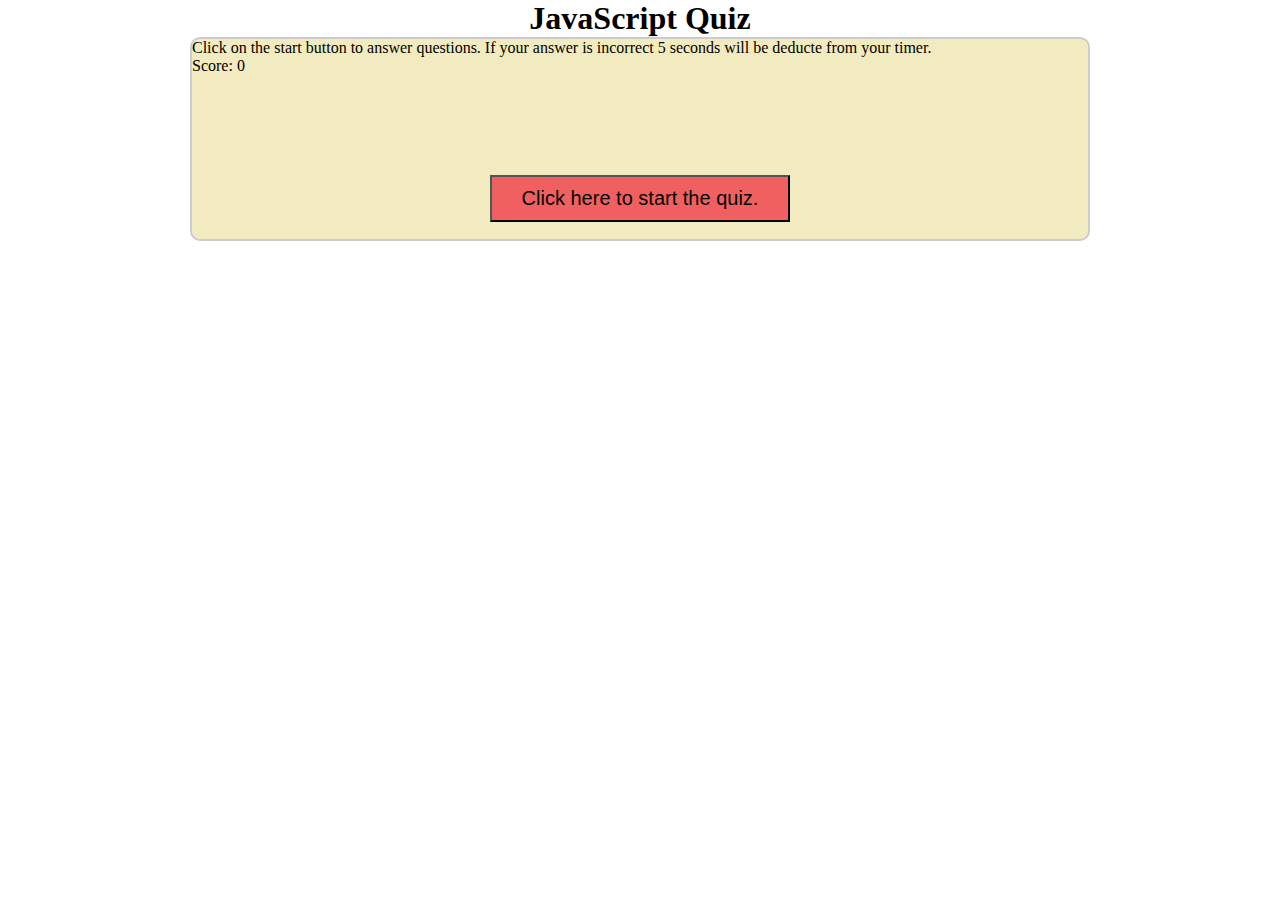
==== index.html @ 22c19621 "Added pseudo code and updated the code to progress through the questions, update the scores and the " ====
<!DOCTYPE html>
<!--[if lt IE 7]>      <html class="no-js lt-ie9 lt-ie8 lt-ie7"> <![endif]-->
<!--[if IE 7]>         <html class="no-js lt-ie9 lt-ie8"> <![endif]-->
<!--[if IE 8]>         <html class="no-js lt-ie9"> <![endif]-->
<!--[if gt IE 8]>      <html class="no-js"> <!--<![endif]-->
<html>
    <head>
        <meta charset="utf-8">
        <meta http-equiv="X-UA-Compatible" content="IE=edge">
        <title></title>
        <meta name="description" content="">
        <meta name="viewport" content="width=device-width, initial-scale=1">
        <link rel="stylesheet" href="assets/css/style.css">
    </head>
    <body>
        <!--[if lt IE 7]>
            <p class="browsehappy">You are using an <strong>outdated</strong> browser. Please <a href="#">upgrade your browser</a> to improve your experience.</p>
        <![endif]-->
        <h1 class="title">JavaScript Quiz</h1>

        <section id="quiz">
            <p>Click on the start button to answer questions. If your answer is incorrect 5 seconds will be deducte from your timer.</p>
            <div class="questions_container">
                <div id="score">
                    <p>Score: <span class="score_count">0</span></p>
                </div>
                <p class="timer_count"></p>
                <div class="question hide">
                    <p>Question One</p>
                    <label for="question_one" class="question_label">Answer One</label>
                    <input type="radio" name="question_one" class="question_radio" value="Answer One" data-correct="yes"/>
                    <label for="question_one" class="question_label">Answer Two</label>
                    <input type="radio" name="question_one" class="question_radio" value="Answer Two" data-correct="no"/>
                    <label for="question_one" class="question_label">Answer Three</label>
                    <input type="radio" name="question_one" class="question_radio" value="Answer Three" data-correct="no"/>
                    <label for="question_one" class="question_label">Answer Four</label>
                    <input type="radio" name="question_one" class="question_radio" value="Answer Four" data-correct="no"/>
                </div>
                <div class="question hide">
                    <p>Question Two</p>
                    <label for="question_two" class="question_label">Answer One</label>
                    <input type="radio" name="question_two" class="question_radio" value="Answer One" data-correct="no"/>
                    <label for="question_one" class="question_label">Answer Two</label>
                    <input type="radio" name="question_two" class="question_radio" value="Answer Two" data-correct="yes"/>
                    <label for="question_one" class="question_label">Answer Three</label>
                    <input type="radio" name="question_two" class="question_radio" value="Answer Three" data-correct="no"/>
                    <label for="question_one" class="question_label">Answer Four</label>
                    <input type="radio" name="question_two" class="question_radio" value="Answer Four" data-correct="no"/>
                </div>

                <p id="answer_value"></p>
                
                <button class="button" id="start_quiz" name="">Click here to start the quiz.</button>
            </div><!--end of question-->
            <button class="button hide" id="next_question" name="">Next question</button>
            <button class="button hide" id="submit" name="">Submit</button>
            
        </section><!--end of quiz section-->

        <script src="assets/js/scripts.js" async defer></script>
    </body>
</html>
---- assets/css/style.css ----
:root {
    --magenta: #5C4B51;
    --teal: #8CBEB2;
    --yellow: #F2EBBF;
    --orange: #F3B562;
    --pink: #F06060;
  }

*{
    margin: 0;
    padding: 0;
}

h1.title{
    text-align: center;
}

#quiz{
    width: 70%;
    margin: 0 auto;
    border: #ccc 2px solid;
    border-radius: 10px;
    min-height: 200px;
    background-color: var(--yellow);
}

.questions_container{
    display: flex;
    flex-direction: column;
}

.question{
    padding:20px;
}

.question h3{
    color: teal;
}

.question p{
    min-height: 100px;
}

.button{
    background-color: var(--pink);
    font-size: 20px;
    padding: 10px;
    text-align: center;
    margin-top: 100px;
    width: 300px;
    margin-left: auto;
    margin-right: auto;
}


.hide{
    display: none;
}
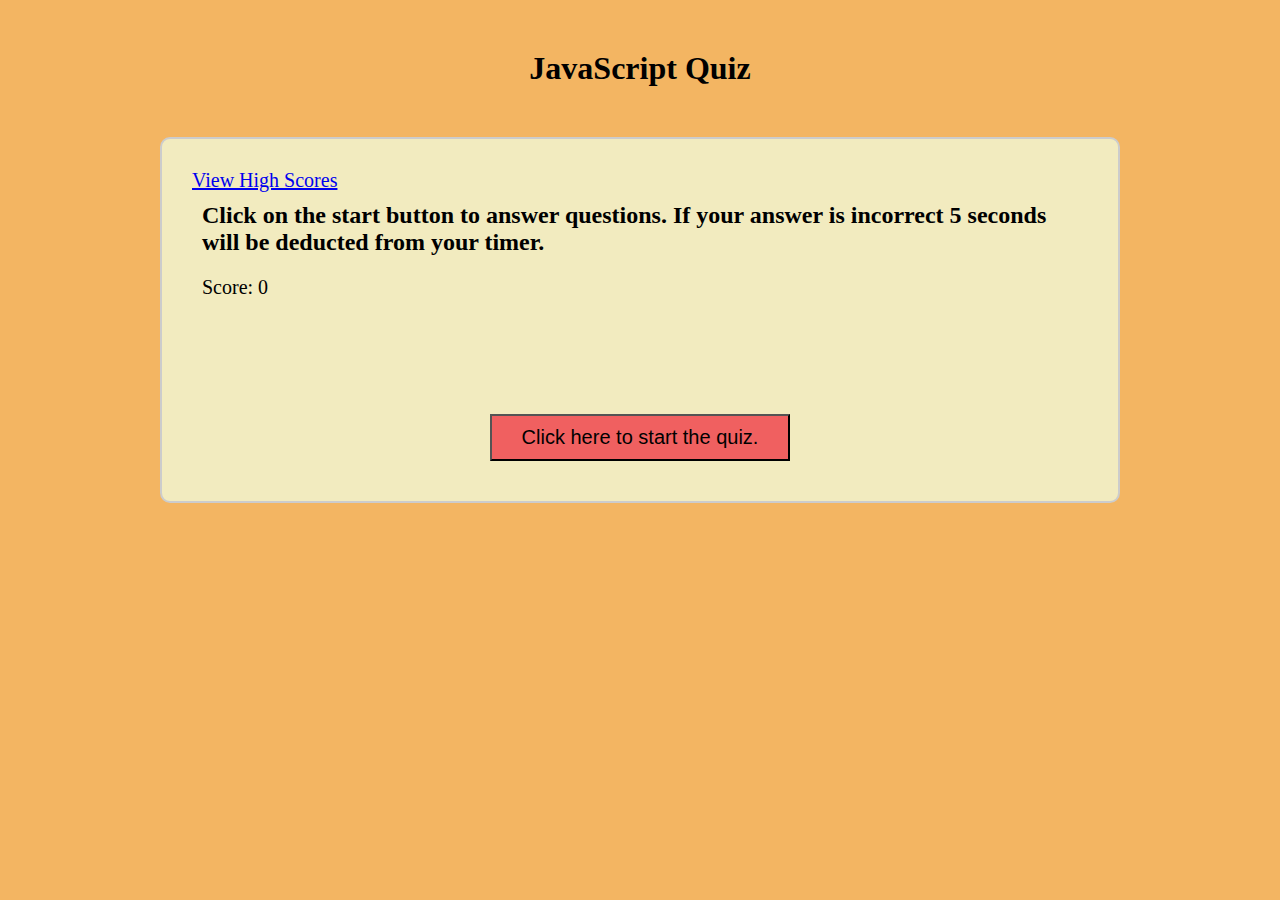
==== commit 9848d755: "Added the page to show the high scores. Modifed the code to show the next question without a button " ====
--- a/index.html
+++ b/index.html
@@ -17,44 +17,89 @@
             <p class="browsehappy">You are using an <strong>outdated</strong> browser. Please <a href="#">upgrade your browser</a> to improve your experience.</p>
         <![endif]-->
         <h1 class="title">JavaScript Quiz</h1>
-
+        
         <section id="quiz">
-            <p>Click on the start button to answer questions. If your answer is incorrect 5 seconds will be deducte from your timer.</p>
+            <p><a href="high_scores.html" target="_blank">View High Scores</a></p>
+            <h2 class="instructions">Click on the start button to answer questions. If your answer is incorrect 5 seconds will be deducted from your timer.</h2>
             <div class="questions_container">
                 <div id="score">
                     <p>Score: <span class="score_count">0</span></p>
                 </div>
                 <p class="timer_count"></p>
                 <div class="question hide">
-                    <p>Question One</p>
-                    <label for="question_one" class="question_label">Answer One</label>
-                    <input type="radio" name="question_one" class="question_radio" value="Answer One" data-correct="yes"/>
-                    <label for="question_one" class="question_label">Answer Two</label>
-                    <input type="radio" name="question_one" class="question_radio" value="Answer Two" data-correct="no"/>
-                    <label for="question_one" class="question_label">Answer Three</label>
-                    <input type="radio" name="question_one" class="question_radio" value="Answer Three" data-correct="no"/>
-                    <label for="question_one" class="question_label">Answer Four</label>
-                    <input type="radio" name="question_one" class="question_radio" value="Answer Four" data-correct="no"/>
-                </div>
+                    <p>Pick the fruit that is yellow.</p>
+                    
+                    <input type="radio" name="question_one" class="question_radio" value="Banana" data-correct="yes"/>
+                    <label for="question_one" class="question_label">Banana</label><br />
+                    <input type="radio" name="question_one" class="question_radio" value="Apple" data-correct="no"/>
+                    <label for="question_one" class="question_label">Apple</label><br />
+                    <input type="radio" name="question_one" class="question_radio" value="Orange" data-correct="no"/>
+                    <label for="question_one" class="question_label">Orange</label><br />
+                    <input type="radio" name="question_one" class="question_radio" value="Grapes" data-correct="no"/>
+                    <label for="question_one" class="question_label">Grapes</label><br />
+                </div><!--question-->
                 <div class="question hide">
-                    <p>Question Two</p>
-                    <label for="question_two" class="question_label">Answer One</label>
-                    <input type="radio" name="question_two" class="question_radio" value="Answer One" data-correct="no"/>
-                    <label for="question_one" class="question_label">Answer Two</label>
-                    <input type="radio" name="question_two" class="question_radio" value="Answer Two" data-correct="yes"/>
-                    <label for="question_one" class="question_label">Answer Three</label>
-                    <input type="radio" name="question_two" class="question_radio" value="Answer Three" data-correct="no"/>
-                    <label for="question_one" class="question_label">Answer Four</label>
-                    <input type="radio" name="question_two" class="question_radio" value="Answer Four" data-correct="no"/>
-                </div>
+                    <p>Allergies are mostly seen in which season?</p>
+                    <input type="radio" name="question_two" class="question_radio" value="Winter" data-correct="no"/>
+                    <label for="question_two" class="question_label">Winter</label><br />
+                    <input type="radio" name="question_two" class="question_radio" value="Spring" data-correct="yes"/>
+                    <label for="question_one" class="question_label">Spring</label><br />
+                    <input type="radio" name="question_two" class="question_radio" value="Fall" data-correct="no"/>
+                    <label for="question_one" class="question_label">Fall</label><br />
+                    <input type="radio" name="question_two" class="question_radio" value="Summer" data-correct="no"/>
+                    <label for="question_one" class="question_label">Summer</label>
+                </div><!--question-->
+
+                <div class="question hide">
+                    <p>Cherry Blossoms are</p>
+                    <input type="radio" name="question_two" class="question_radio" value="Pink" data-correct="yes"/>
+                    <label for="question_two" class="question_label">Pink</label><br />
+                    <input type="radio" name="question_two" class="question_radio" value="Red" data-correct="no"/>
+                    <label for="question_one" class="question_label">Red</label><br />
+                    <input type="radio" name="question_two" class="question_radio" value="White" data-correct="no"/>
+                    <label for="question_one" class="question_label">White</label><br />
+                    <input type="radio" name="question_two" class="question_radio" value="Purple" data-correct="no"/>
+                    <label for="question_one" class="question_label">Purple</label>
+                </div><!--question-->
+
+                <div class="question hide">
+                    <p>Microbiology is the study of</p>
+                    <input type="radio" name="question_two" class="question_radio" value="Bacteria" data-correct="no"/>
+                    <label for="question_two" class="question_label">Bacteria</label><br />
+                    <input type="radio" name="question_two" class="question_radio" value="Viruses" data-correct="no"/>
+                    <label for="question_one" class="question_label">Viruses</label><br />
+                    <input type="radio" name="question_two" class="question_radio" value="Protozoa" data-correct="no"/>
+                    <label for="question_one" class="question_label">Protozoa</label><br />
+                    <input type="radio" name="question_two" class="question_radio" value="All of the above" data-correct="yes"/>
+                    <label for="question_one" class="question_label">All of the above</label>
+                </div><!--question-->
+
+                <div class="question hide">
+                    <p>Whales are</p>
+                    <input type="radio" name="question_two" class="question_radio" value="Mammals" data-correct="yes"/>
+                    <label for="question_two" class="question_label">Mammals</label><br />
+                    <input type="radio" name="question_two" class="question_radio" value="Amphibians" data-correct="no"/>
+                    <label for="question_one" class="question_label">Amphibians</label><br />
+                    <input type="radio" name="question_two" class="question_radio" value="Reptiles" data-correct="no"/>
+                    <label for="question_one" class="question_label">Reptiles</label><br />
+                    <input type="radio" name="question_two" class="question_radio" value="All of the above" data-correct="no"/>
+                    <label for="question_one" class="question_label">All of the above</label>
+                </div><!--question-->
 
                 <p id="answer_value"></p>
                 
                 <button class="button" id="start_quiz" name="">Click here to start the quiz.</button>
             </div><!--end of question-->
-            <button class="button hide" id="next_question" name="">Next question</button>
-            <button class="button hide" id="submit" name="">Submit</button>
-            
+            <div class="final_page hide">
+                <p>You are all done!</p>
+                <form name="score_submit">
+                    <label>Enter your Initials: </label><input type="text" name="initials" class="initials" /><br />
+                    <input type="submit" class="button" name="Submit" id="submit" />
+                </form>
+            </div><!--final_page-->
+            <div class="show_scores hide">
+                <p>High Scores: <span class="display_score"></span></p>
+            </div><!--show_scores-->
         </section><!--end of quiz section-->
 
         <script src="assets/js/scripts.js" async defer></script>
--- a/assets/css/style.css
+++ b/assets/css/style.css
@@ -11,8 +11,43 @@
     padding: 0;
 }
 
+body{
+    background-color: var(--orange);
+}
+
+body.high_scores{
+    padding:20px;
+}
+
+body.high_scores h2{
+    text-align: center;
+    margin-bottom: 50px;
+}
+
+#high_scores{
+    border: #ccc 2px solid;
+    border-radius: 10px;
+    padding: 50px;
+    width: 500px;
+    margin: 0 auto;
+    background-color: var(--yellow);
+}
+
+#high_scores p{
+    margin-bottom: 20px;
+}
+
+p{
+    font-size: 20px;
+}
+
 h1.title{
     text-align: center;
+    margin: 50px;;
+}
+
+div#score {
+    margin-bottom: 15px;
 }
 
 #quiz{
@@ -22,11 +57,17 @@
     border-radius: 10px;
     min-height: 200px;
     background-color: var(--yellow);
+    padding: 30px;
+}
+
+.instructions{
+    padding: 10px;
 }
 
 .questions_container{
     display: flex;
     flex-direction: column;
+    padding: 10px;
 }
 
 .question{
@@ -38,7 +79,12 @@
 }
 
 .question p{
-    min-height: 100px;
+    min-height: 50px;
+}
+
+label.question_label {
+    margin-bottom: 10px;
+    display: inline-block;
 }
 
 .button{
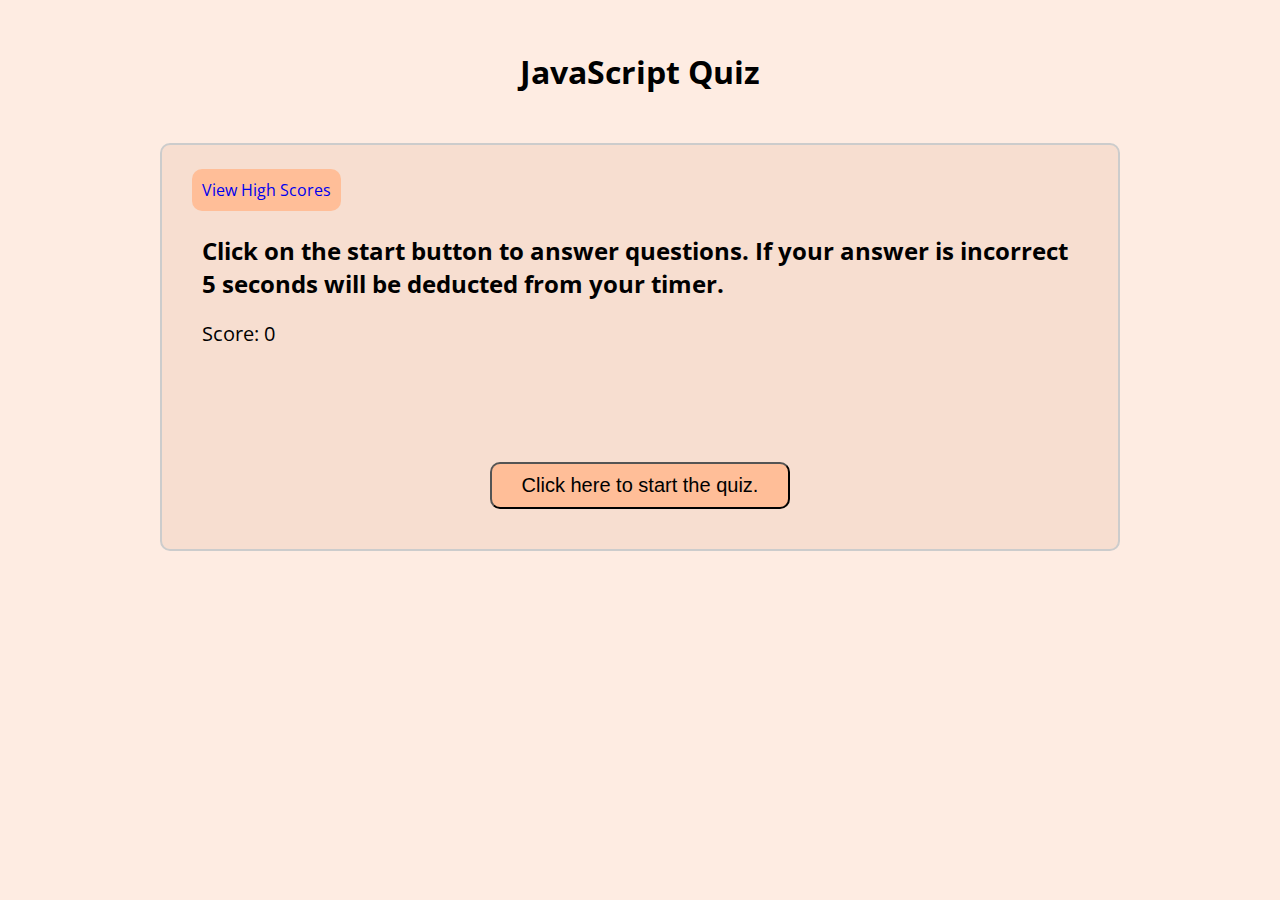
==== commit a2935a3c: "Updated the styles for the page" ====
--- a/index.html
+++ b/index.html
@@ -11,6 +11,9 @@
         <meta name="description" content="">
         <meta name="viewport" content="width=device-width, initial-scale=1">
         <link rel="stylesheet" href="assets/css/style.css">
+        <link rel="preconnect" href="https://fonts.googleapis.com">
+        <link rel="preconnect" href="https://fonts.gstatic.com" crossorigin>
+        <link href="https://fonts.googleapis.com/css2?family=Open+Sans:ital,wght@0,300..800;1,300..800&display=swap" rel="stylesheet">
     </head>
     <body>
         <!--[if lt IE 7]>
@@ -19,7 +22,7 @@
         <h1 class="title">JavaScript Quiz</h1>
         
         <section id="quiz">
-            <p><a href="high_scores.html" target="_blank">View High Scores</a></p>
+            <p><a href="high_scores.html" target="_blank" class="button">View High Scores</a></p><br />
             <h2 class="instructions">Click on the start button to answer questions. If your answer is incorrect 5 seconds will be deducted from your timer.</h2>
             <div class="questions_container">
                 <div id="score">
--- a/assets/css/style.css
+++ b/assets/css/style.css
@@ -1,8 +1,8 @@
 :root {
-    --magenta: #5C4B51;
-    --teal: #8CBEB2;
-    --yellow: #F2EBBF;
-    --orange: #F3B562;
+    --light_brown: #FEECE2;
+    --soft_brown: #F7DED0;
+    --chocolate: #E2BFB3;
+    --brick: #FFBE98;
     --pink: #F06060;
   }
 
@@ -12,7 +12,8 @@
 }
 
 body{
-    background-color: var(--orange);
+    background-color: var(--light_brown);
+    font-family: "Open Sans", sans-serif;
 }
 
 body.high_scores{
@@ -30,7 +31,7 @@
     padding: 50px;
     width: 500px;
     margin: 0 auto;
-    background-color: var(--yellow);
+    background-color: var(--soft_brown);
 }
 
 #high_scores p{
@@ -56,7 +57,7 @@
     border: #ccc 2px solid;
     border-radius: 10px;
     min-height: 200px;
-    background-color: var(--yellow);
+    background-color: var(--soft_brown);
     padding: 30px;
 }
 
@@ -74,8 +75,8 @@
     padding:20px;
 }
 
-.question h3{
-    color: teal;
+.question p{
+    color: var(--pink);
 }
 
 .question p{
@@ -88,7 +89,7 @@
 }
 
 .button{
-    background-color: var(--pink);
+    background-color: var(--brick);
     font-size: 20px;
     padding: 10px;
     text-align: center;
@@ -96,6 +97,12 @@
     width: 300px;
     margin-left: auto;
     margin-right: auto;
+    border-radius: 10px;
+}
+
+a.button{
+    text-decoration: none;
+    font-size: 16px;
 }
 
 
